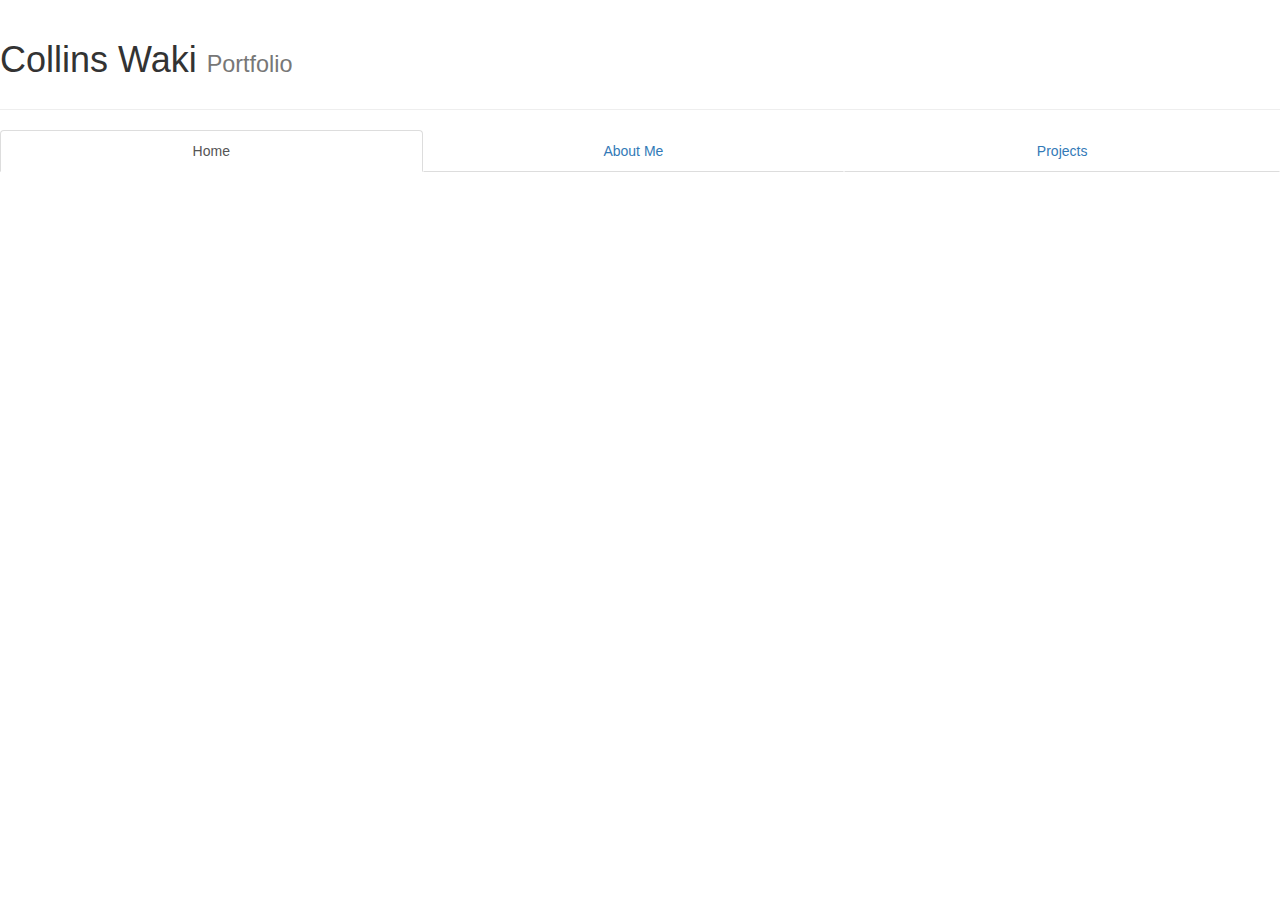
==== portfolio.html @ 06d48279 "added bootstrap.css file to project, and created title and navigation bar" ====
<!DOCTYPE html>
<html>
  <head>
    <link href="css/bootstrap.css" rel="stylesheet" type="text/css">
    <link href="css/styles.css" rel="stylesheet" type="text/css">
    <title>Collins Waki</title>
  </head>
  <body>
    <div class="page-header">
      <h1>Collins Waki <small>Portfolio</small><h1>
    </div>
    <ul class="nav nav-tabs nav-justified">
      <li role="presentation" class="active"><a href="#">Home</a></li>
      <li role="presentation"><a href="#">About Me</a></li>
      <li role="presentation"><a href="#">Projects</a></li>
    </ul>
  </body>
</html>
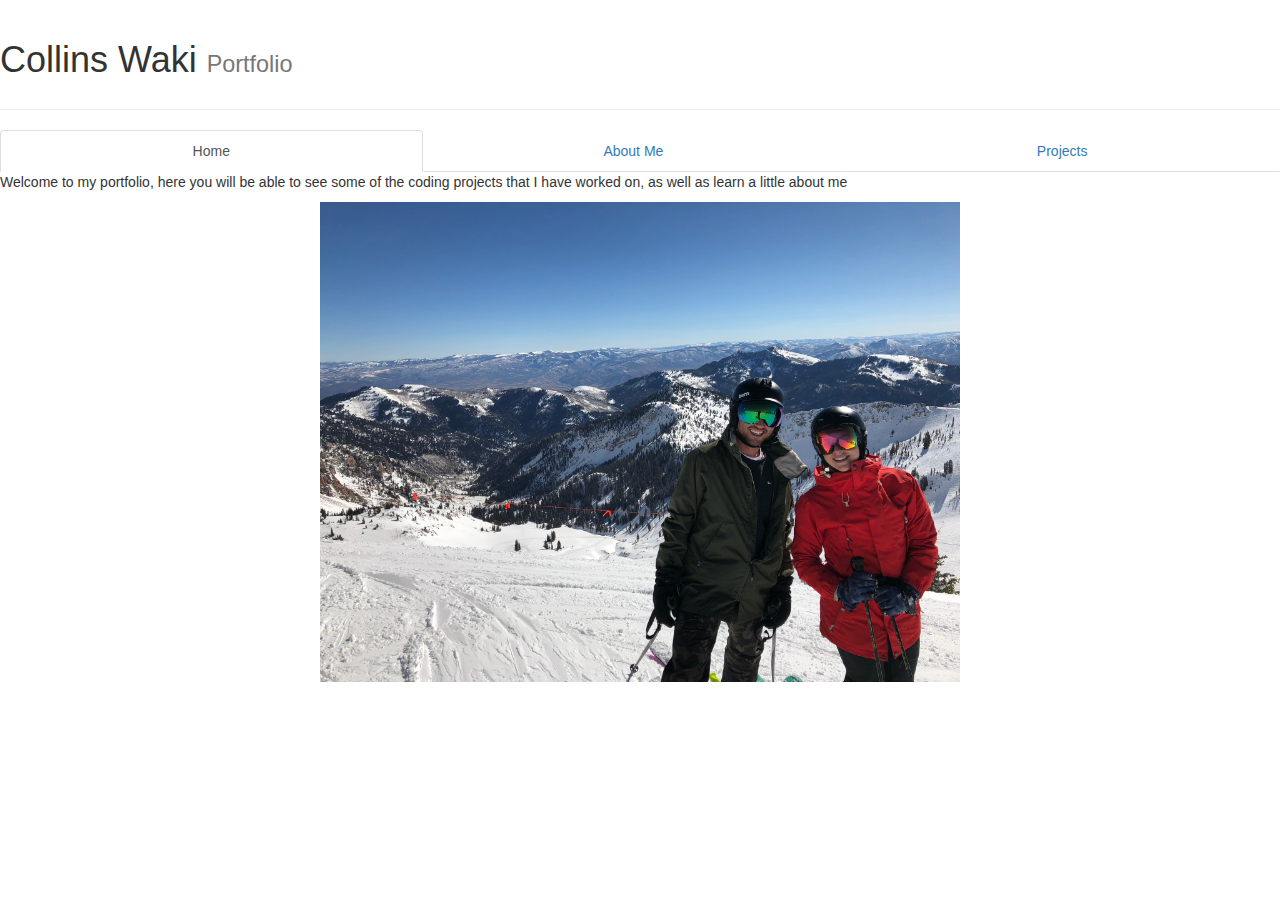
==== commit f3c57a13: "added front page image" ====
--- a/portfolio.html
+++ b/portfolio.html
@@ -10,9 +10,11 @@
       <h1>Collins Waki <small>Portfolio</small><h1>
     </div>
     <ul class="nav nav-tabs nav-justified">
-      <li role="presentation" class="active"><a href="#">Home</a></li>
-      <li role="presentation"><a href="#">About Me</a></li>
-      <li role="presentation"><a href="#">Projects</a></li>
+      <li role="presentation" class="active"><a href="portfolio.html">Home</a></li>
+      <li role="presentation"><a href="aboutme.hteml">About Me</a></li>
+      <li role="presentation"><a href="projects.html">Projects</a></li>
     </ul>
+    <p>Welcome to my portfolio, here you will be able to see some of the coding projects that I have worked on, as well as learn a little about me </p>
+      <img src="images/collinsandkaila.jpg" alt="Collins and Kaila at Snowbird" class="frontpageimage">
   </body>
 </html>
--- a/css/styles.css
+++ b/css/styles.css
@@ -0,0 +1,6 @@
+.frontpageimage {
+  display: block;
+  margin-left: auto;
+  margin-right: auto;
+  width: 50%;
+}
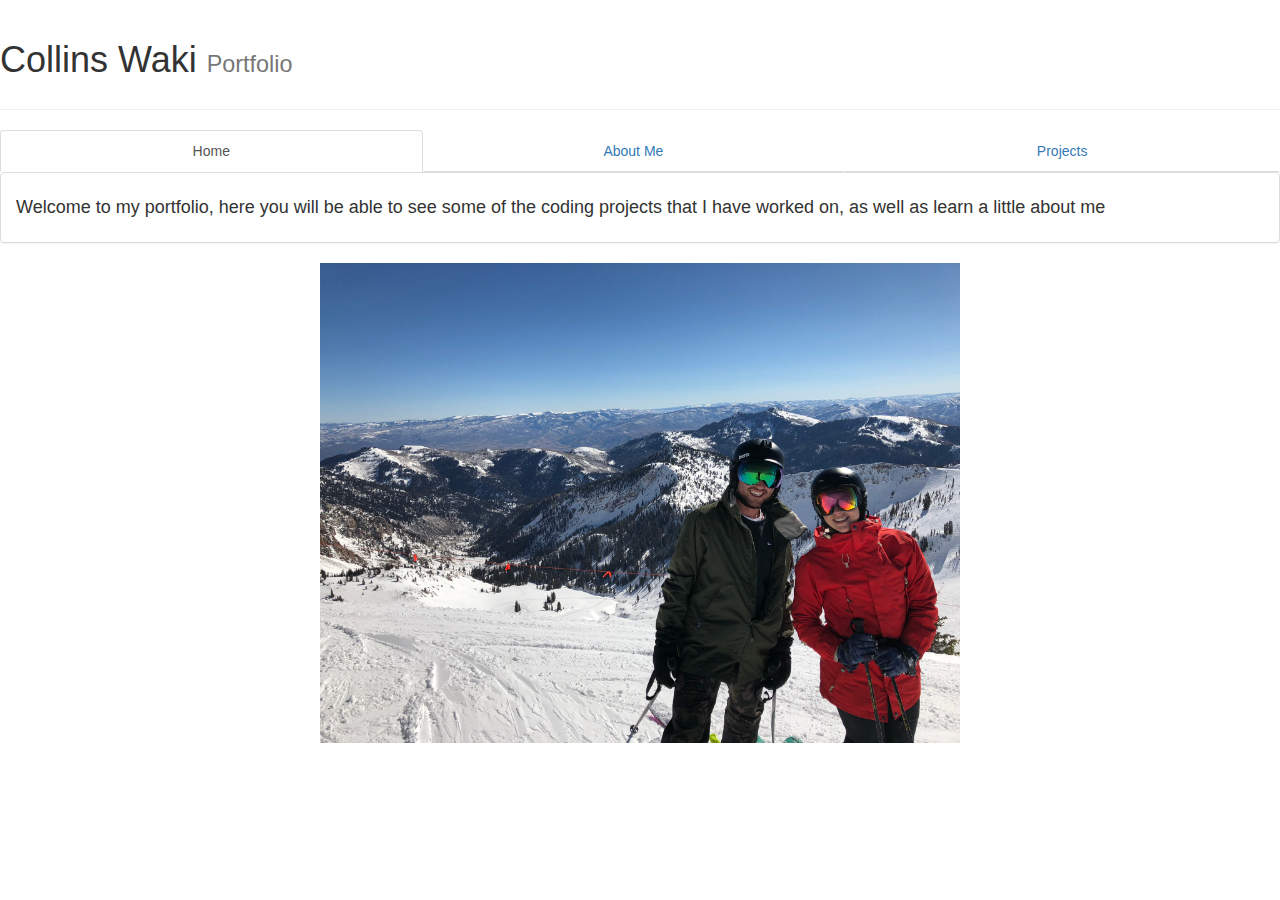
==== commit 31c27886: "added links for navigating with tabs" ====
--- a/portfolio.html
+++ b/portfolio.html
@@ -11,10 +11,14 @@
     </div>
     <ul class="nav nav-tabs nav-justified">
       <li role="presentation" class="active"><a href="portfolio.html">Home</a></li>
-      <li role="presentation"><a href="aboutme.hteml">About Me</a></li>
+      <li role="presentation"><a href="aboutme.html">About Me</a></li>
       <li role="presentation"><a href="projects.html">Projects</a></li>
     </ul>
-    <p>Welcome to my portfolio, here you will be able to see some of the coding projects that I have worked on, as well as learn a little about me </p>
+    <div class="panel panel-default">
+      <div class="panel-body">
+        <h4>Welcome to my portfolio, here you will be able to see some of the coding projects that I have worked on, as well as learn a little about me</h4>
+      </div>
+    </div>
       <img src="images/collinsandkaila.jpg" alt="Collins and Kaila at Snowbird" class="frontpageimage">
   </body>
 </html>
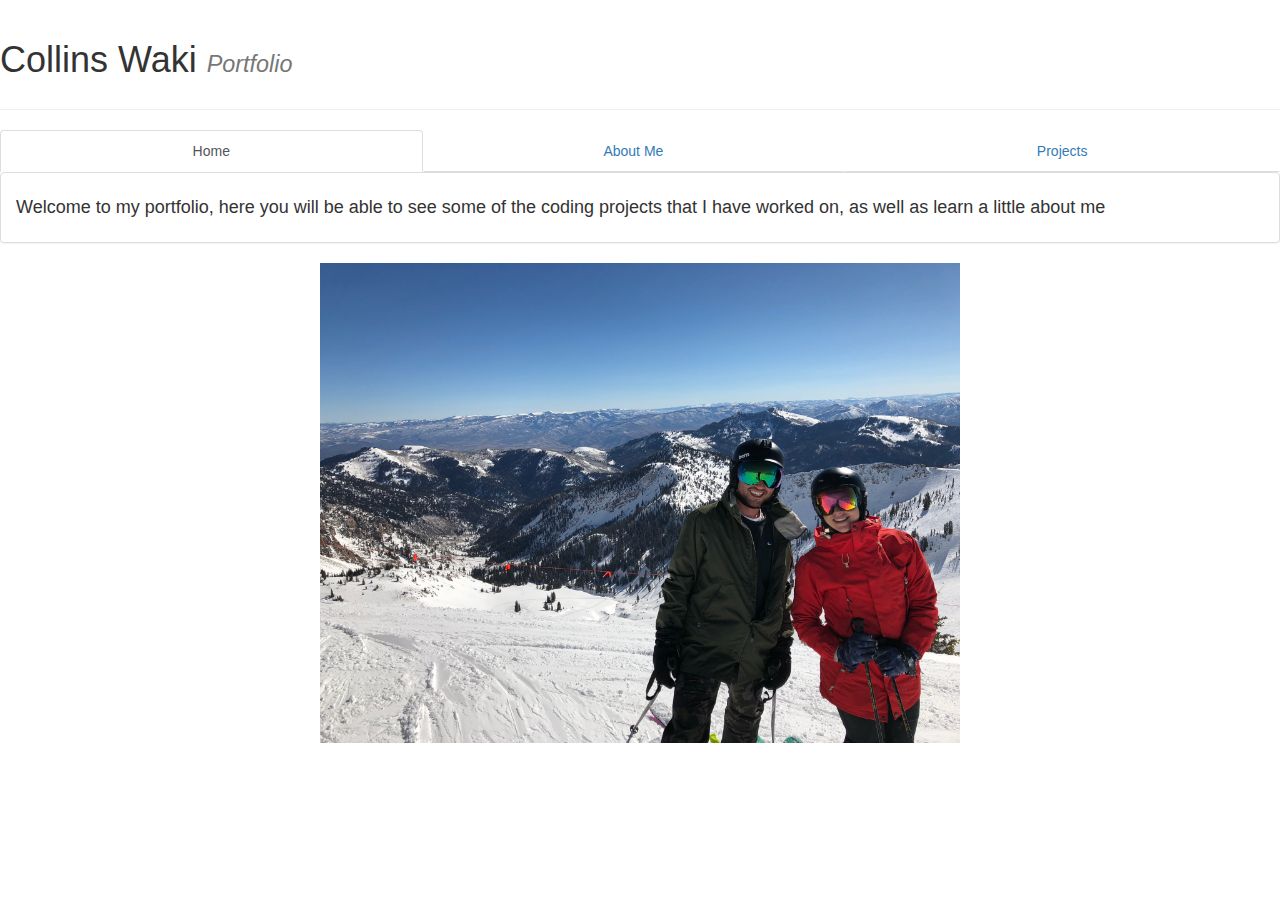
==== commit db1687fa: "created links to github projects on projects page" ====
--- a/portfolio.html
+++ b/portfolio.html
@@ -7,7 +7,7 @@
   </head>
   <body>
     <div class="page-header">
-      <h1>Collins Waki <small>Portfolio</small><h1>
+      <h1>Collins Waki <small><em>Portfolio</em></small><h1>
     </div>
     <ul class="nav nav-tabs nav-justified">
       <li role="presentation" class="active"><a href="portfolio.html">Home</a></li>
--- a/css/styles.css
+++ b/css/styles.css
@@ -4,3 +4,12 @@
   margin-right: auto;
   width: 50%;
 }
+.intro {
+  border: 2px solid black;
+  text-align: center;
+  padding: 10px;
+  margin: 10px;
+}
+activities{
+  float:left;
+}
